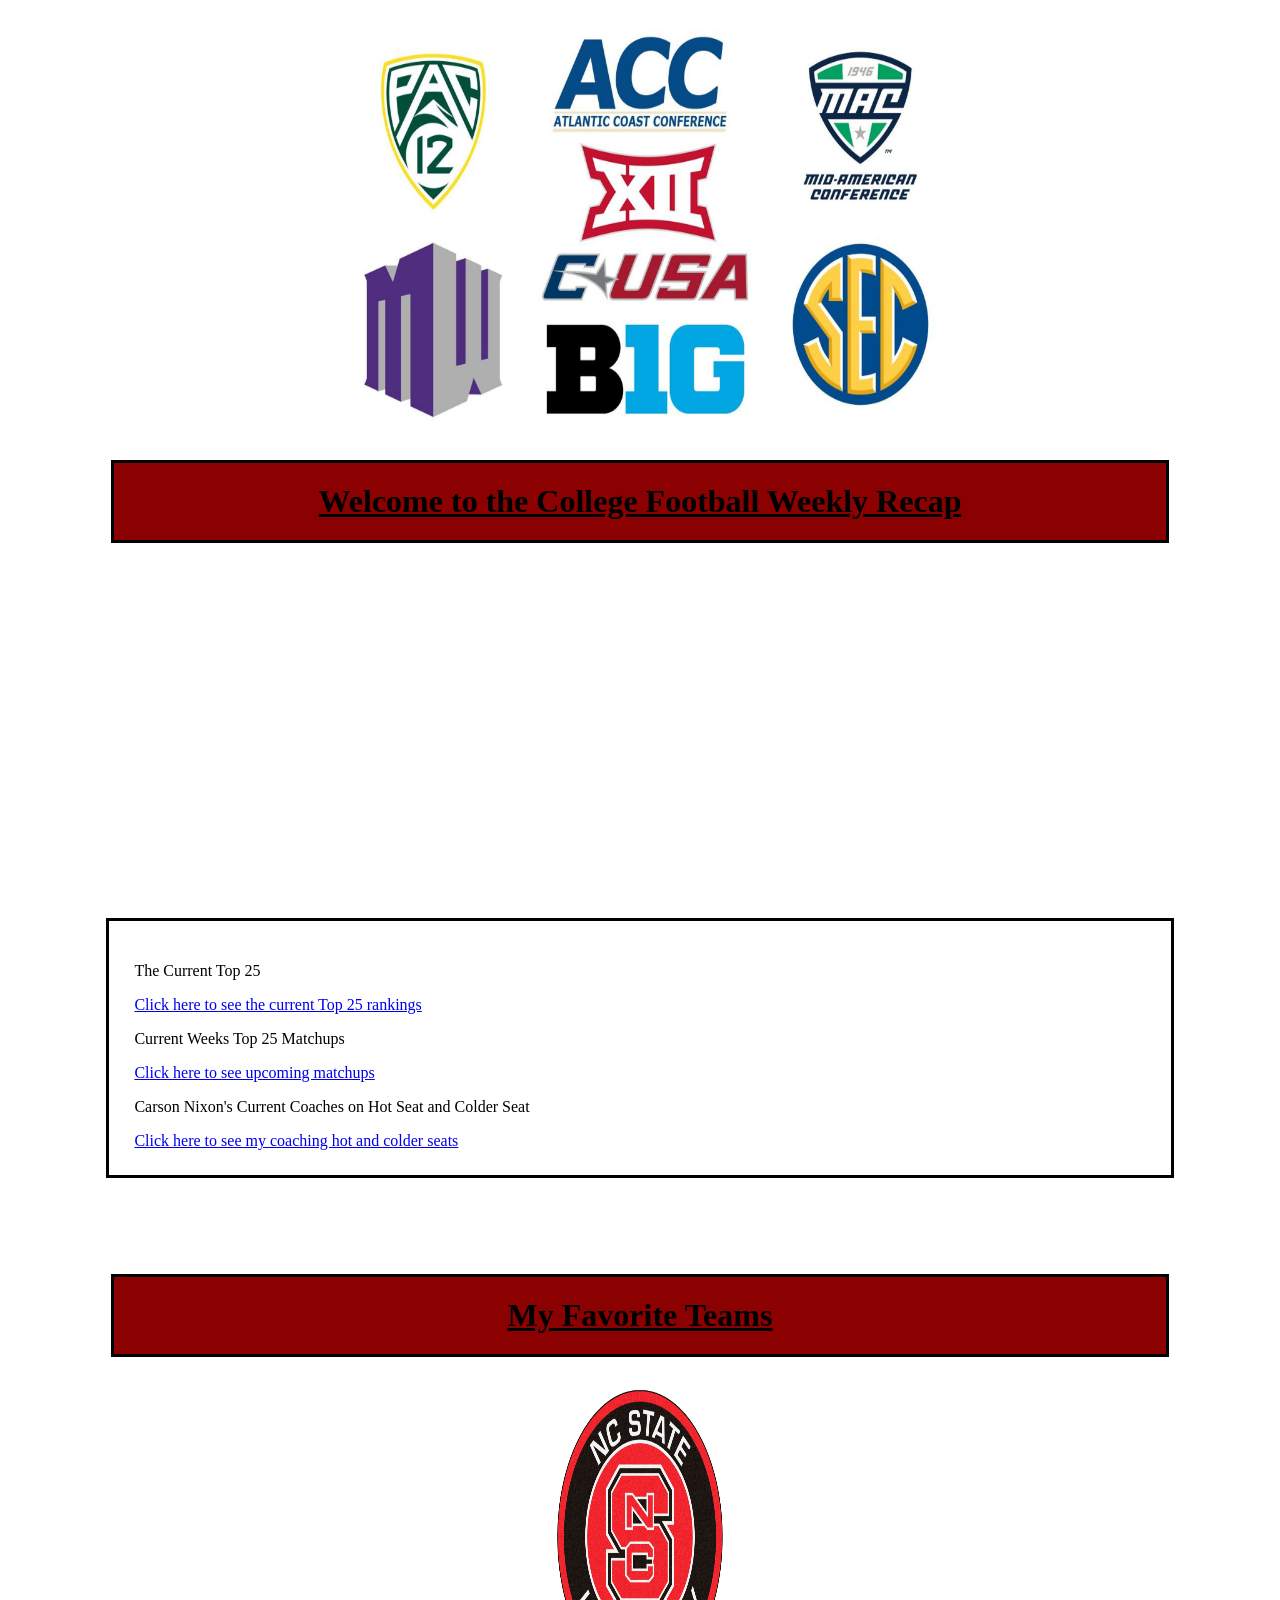
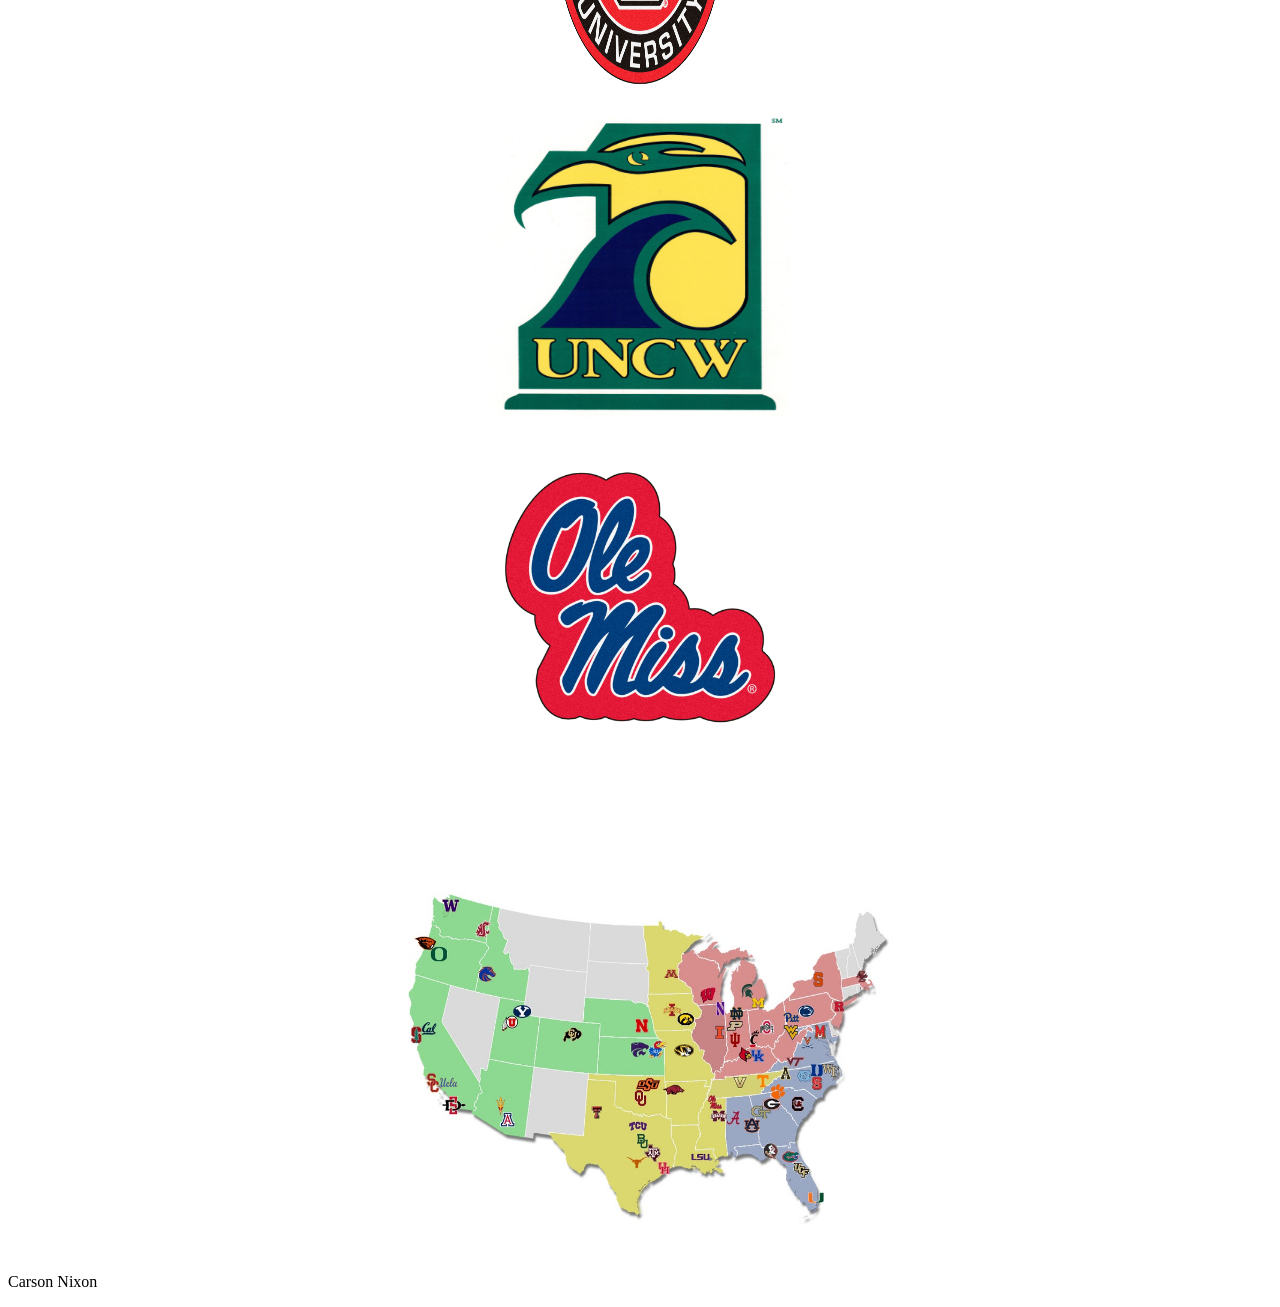
==== home.html @ 10e2862c "changed wording" ====
<!DOCTYPE html>
<html lang="en"> 
    <head>
        <title>Home Page</title>
        <link rel="stylesheet" href="styles.css">
    </head>
    <body>
<img src="Images/College_Football_Conference_logo.jpg" alt="Colleg Football Conference logos" width="600" height="400">
<h1 class="Intro">Welcome to the College Football Weekly Recap</h1>

<iframe
width="560"
height="315"
src="https://www.youtube.com/embed/1pGG1WY_FWY"
title="Week 2 College Football Recap"
frameborder="0"
allow="accelerometer; autoplay; clipboard-write; encrypted-media; gyroscope; picture-in-picture"
allowfullscreen>
</iframe>

<div class="content-box">

<p>The Current Top 25</p>
<a href="https://www.espn.com/college-football/rankings">Click here to see the current Top 25 rankings</a>

<p>Current Weeks Top 25 Matchups</p>
<a href="https://www.espn.com/college-football/scoreboard/_/week/4/year/2026/seasontype/2">Click here to see upcoming matchups</a>

<p>Carson Nixon's Current Coaches on Hot Seat and Colder Seat</p>
<a href="hot_cold_seat.html">Click here to see my coaching hot and colder seats</a>

</div>

<br><br>

<h1 class="Intro">My Favorite Teams</h1>

<img src="Images/NC-State-University-Emblema.jpg" alt="NC State University logo" width="300" height="300">
<img src="Images/athletics_logo_2014resized.jpg" alt ="University of North Carolina Wilmington Logo" width="300" height="300">
<img src="Images/1890777.jpg" alt="Ole Miss Logo" width="300" height="300">

<br><br>

<img src="Images/Map of College Football Teams.jpg" alt="U.S. map showing college football team locations" width="600" height="400">
<p>Carson Nixon</p>
    </body>
</html>
---- styles.css ----
.hot-seat {
    color:red;
    text-decoration: underline;
}

.colder-seat {
    color: blue;
    text-decoration: underline;
}

.Intro {
    text-decoration-line: underline;
    background-color: darkred;
    border: 3px solid black;
    width: fit-content;
    padding: 20px 20px;
    margin: 30px auto;
    width: 80%;
    text-align: center;
}

.content-box {
    background-color: white;
    padding: 25px;
    margin: 30px auto;
    border: 3px solid black;
    width: 80%;
}

img, iframe {
    display: block;
    margin: 30px auto;
}
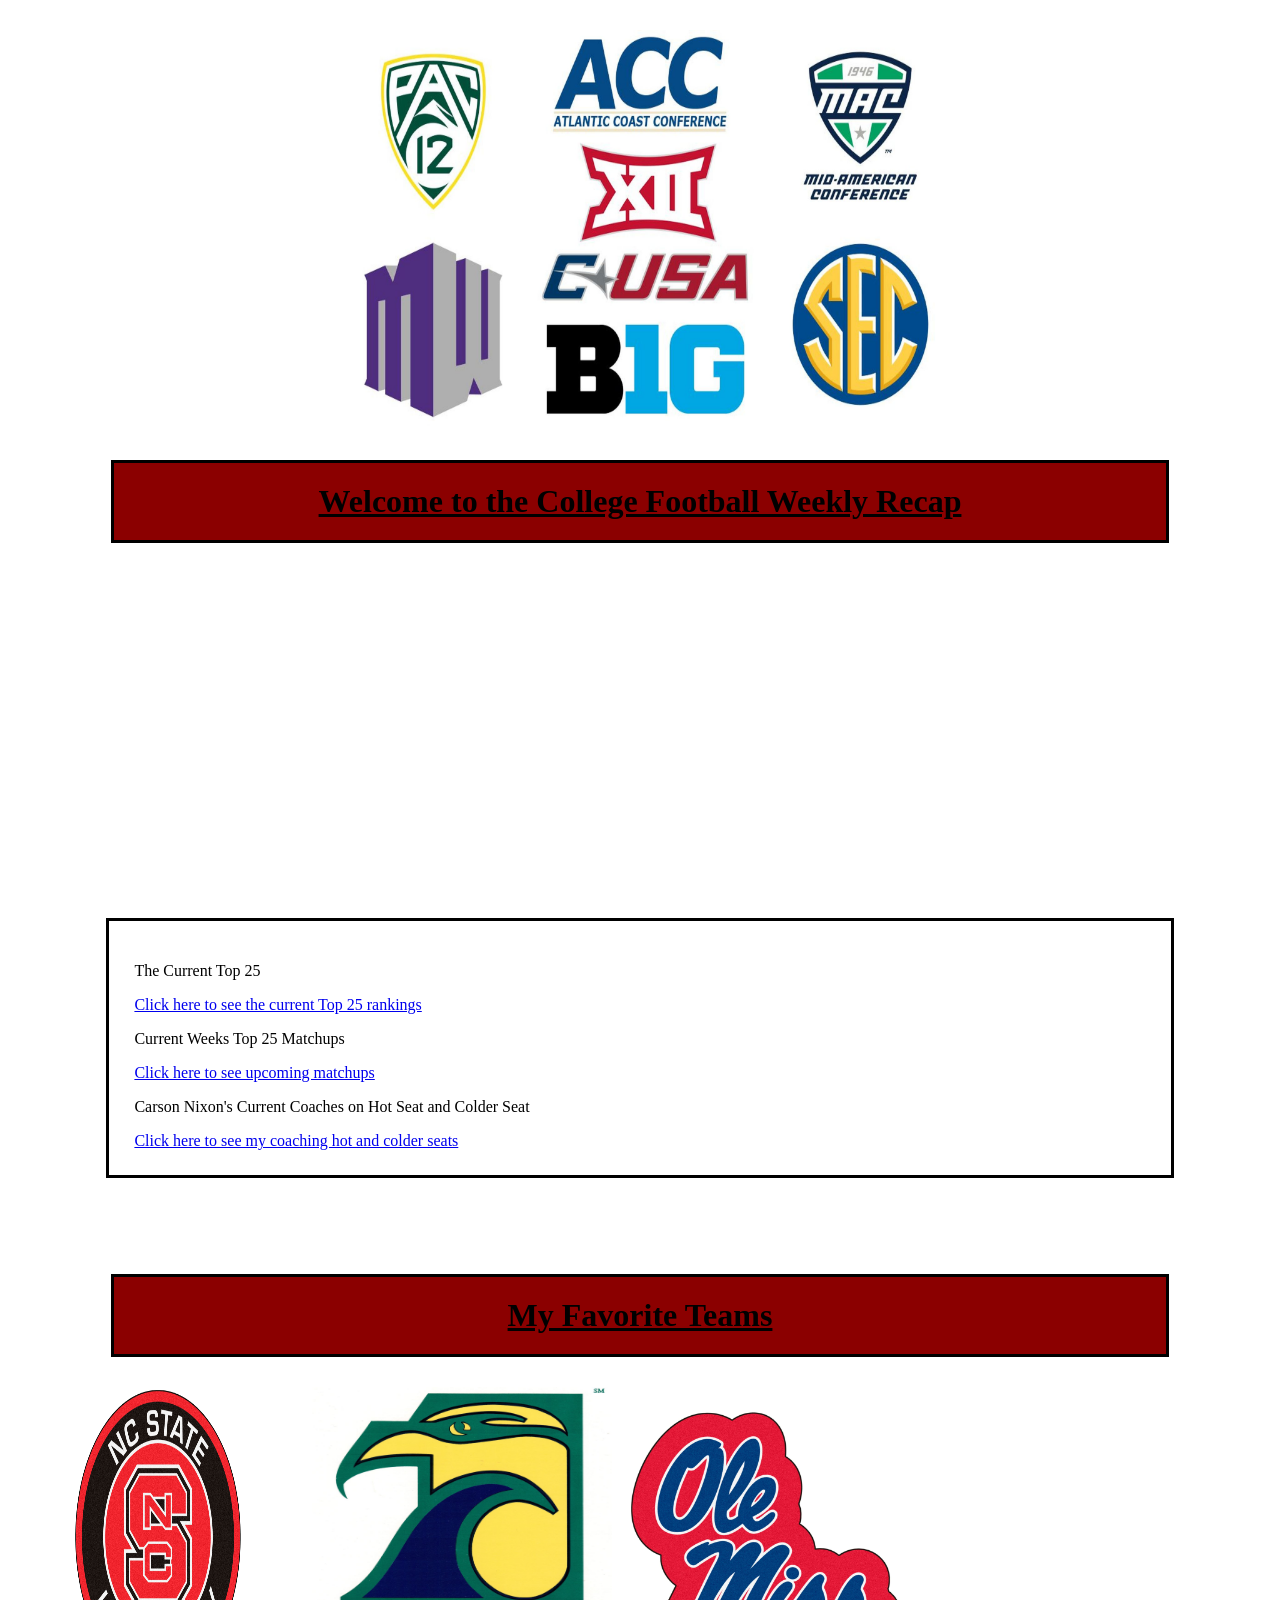
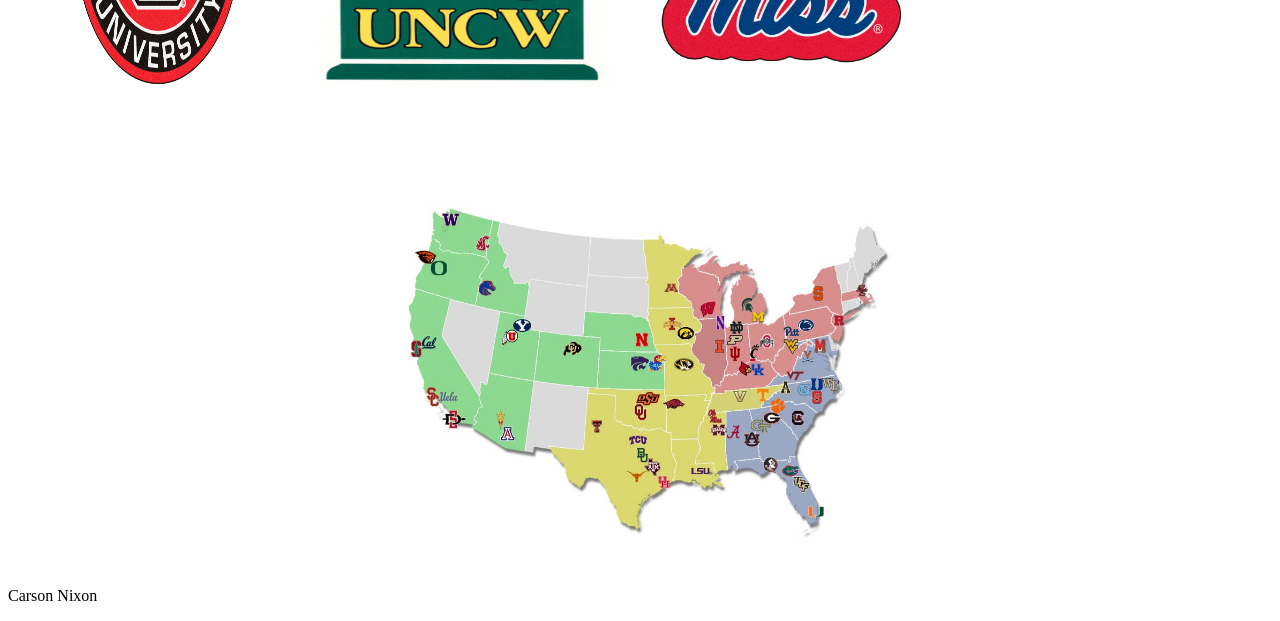
==== commit 41ad89e7: "added new classes and chagned css naming conventions to allow imgs to be in flexbox" ====
--- a/home.html
+++ b/home.html
@@ -5,7 +5,7 @@
         <link rel="stylesheet" href="styles.css">
     </head>
     <body>
-<img src="Images/College_Football_Conference_logo.jpg" alt="Colleg Football Conference logos" width="600" height="400">
+<img class="main-img" src="Images/College_Football_Conference_logo.jpg" alt="Colleg Football Conference logos" width="600" height="400">
 <h1 class="Intro">Welcome to the College Football Weekly Recap</h1>
 
 <iframe
@@ -35,13 +35,15 @@
 
 <h1 class="Intro">My Favorite Teams</h1>
 
+<div class="favorite-teams>">
 <img src="Images/NC-State-University-Emblema.jpg" alt="NC State University logo" width="300" height="300">
 <img src="Images/athletics_logo_2014resized.jpg" alt ="University of North Carolina Wilmington Logo" width="300" height="300">
 <img src="Images/1890777.jpg" alt="Ole Miss Logo" width="300" height="300">
+</div>
 
 <br><br>
 
-<img src="Images/Map of College Football Teams.jpg" alt="U.S. map showing college football team locations" width="600" height="400">
+<img class="main-img" src="Images/Map of College Football Teams.jpg" alt="U.S. map showing college football team locations" width="600" height="400">
 <p>Carson Nixon</p>
     </body>
 </html>
--- a/styles.css
+++ b/styles.css
@@ -27,7 +27,16 @@
     width: 80%;
 }
 
-img, iframe {
+.main-img, iframe {
     display: block;
     margin: 30px auto;
+}
+
+.favorite-teams {
+    display: flex;
+    justify-content: center;
+    gap: 30px;
+    flex-wrap: wrap;
+    margin: 30px auto;
+    width: 80%;
 }
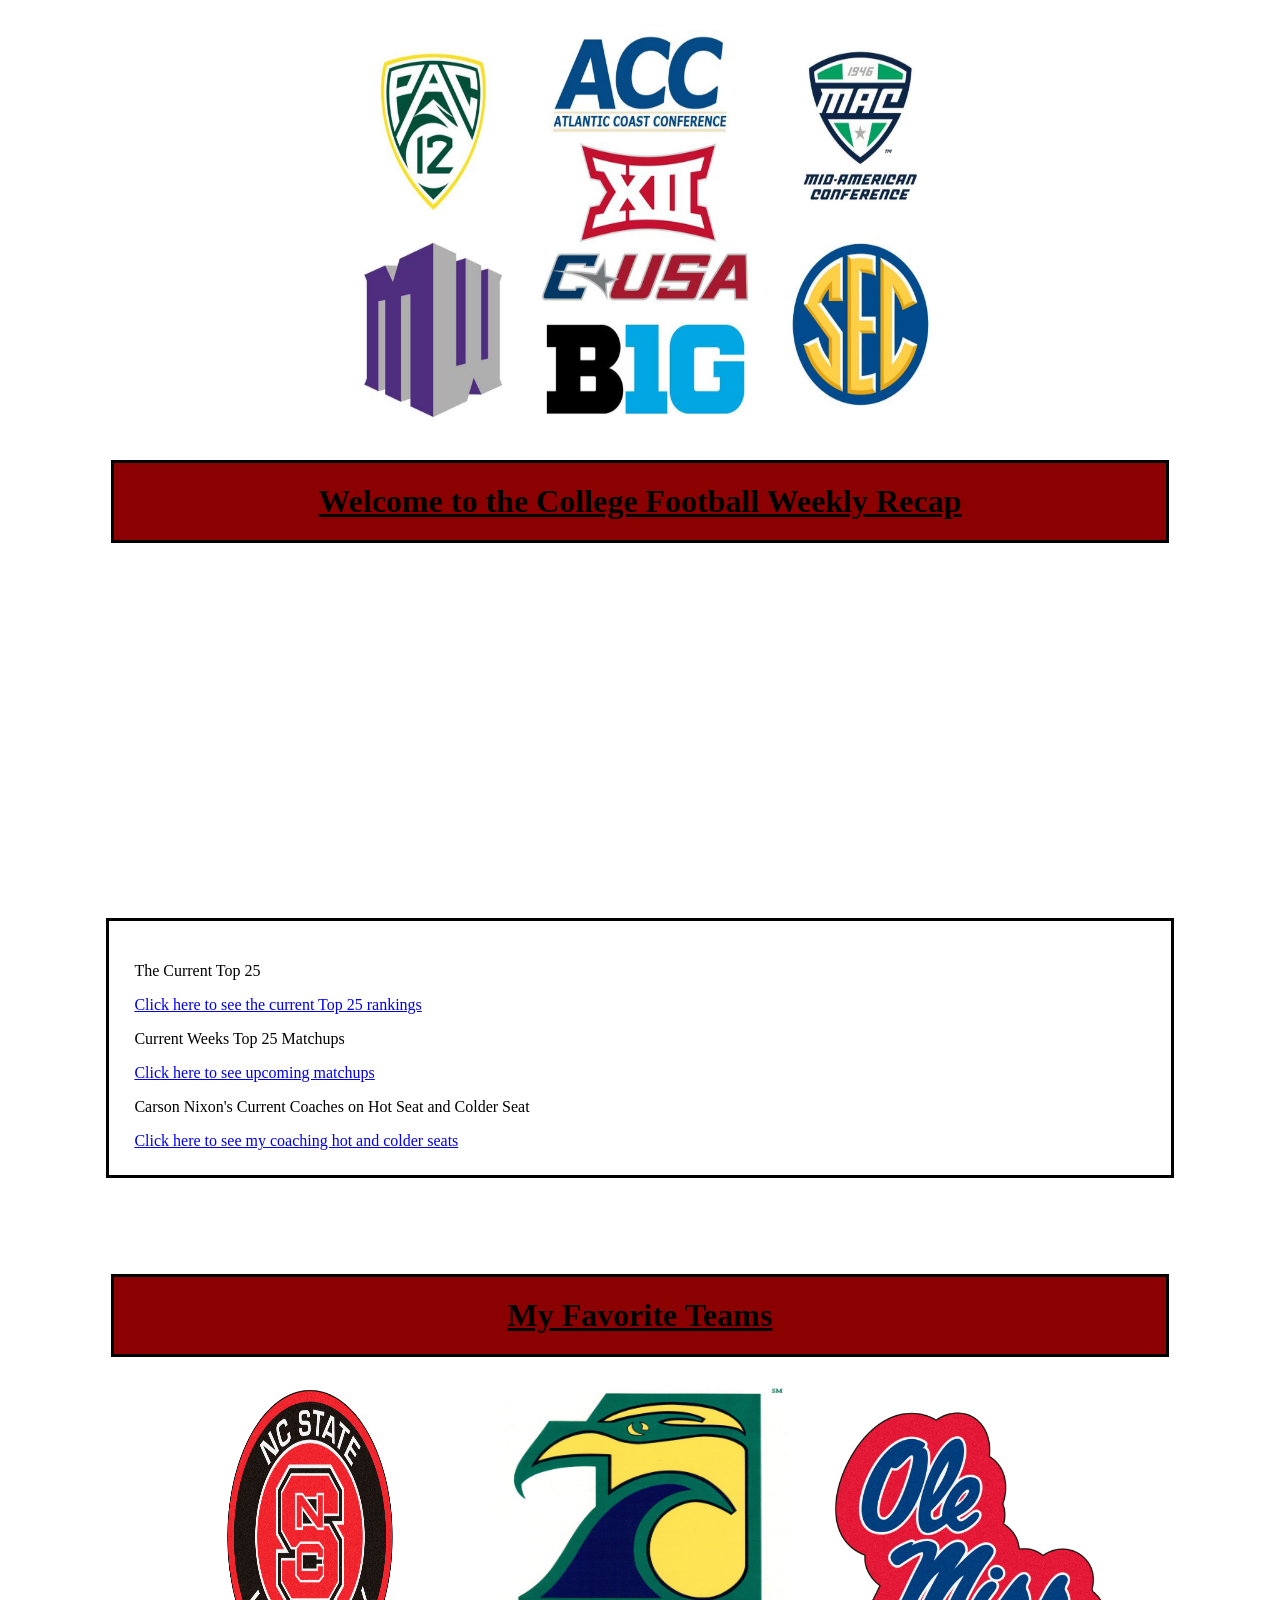
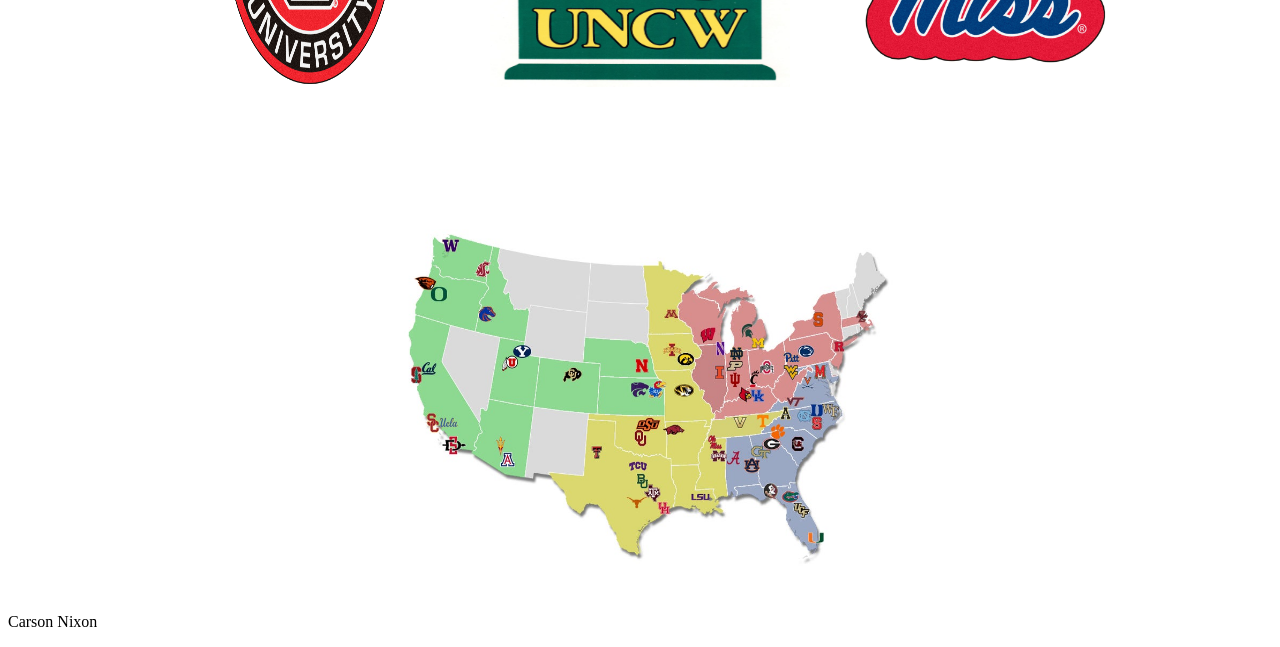
==== commit 4df0d7a6: "changed where quotations is at" ====
--- a/home.html
+++ b/home.html
@@ -35,7 +35,7 @@
 
 <h1 class="Intro">My Favorite Teams</h1>
 
-<div class="favorite-teams>">
+<div class="favorite-teams">
 <img src="Images/NC-State-University-Emblema.jpg" alt="NC State University logo" width="300" height="300">
 <img src="Images/athletics_logo_2014resized.jpg" alt ="University of North Carolina Wilmington Logo" width="300" height="300">
 <img src="Images/1890777.jpg" alt="Ole Miss Logo" width="300" height="300">
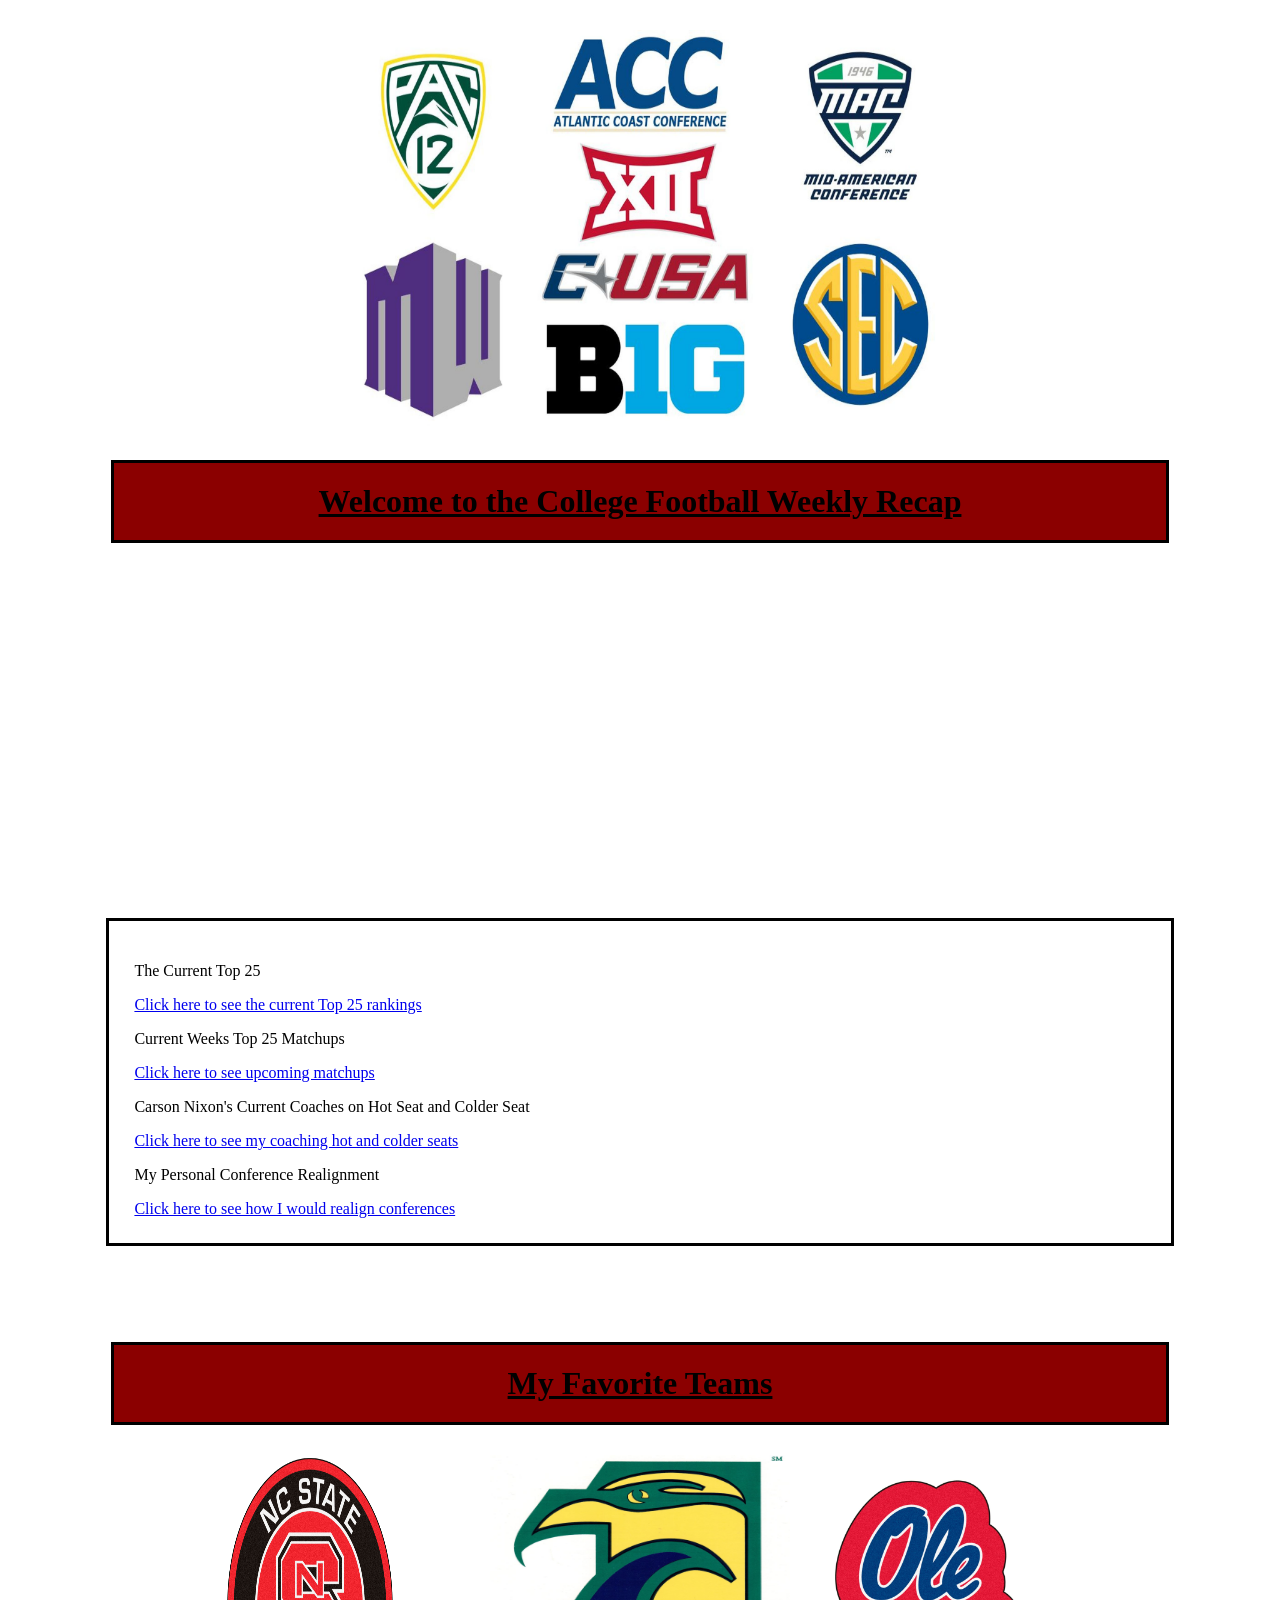
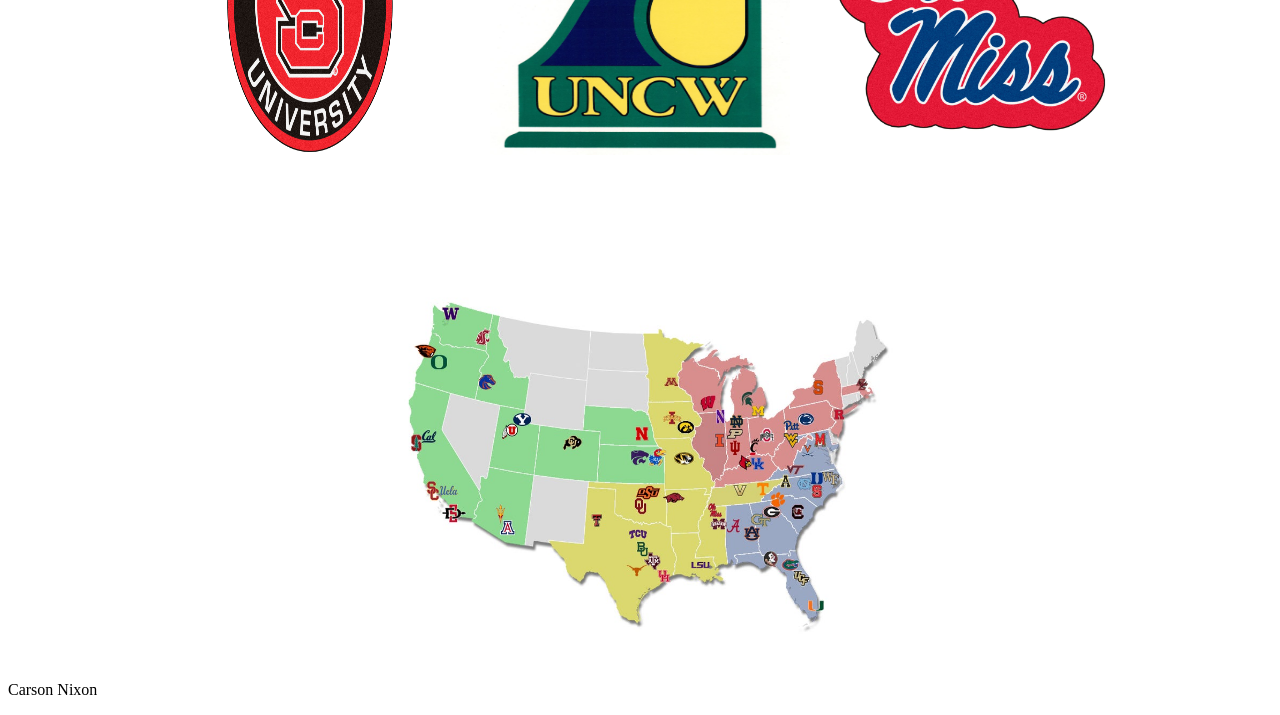
==== commit a5cd035d: "added new link to personal conference realignment page" ====
--- a/home.html
+++ b/home.html
@@ -29,6 +29,9 @@
 <p>Carson Nixon's Current Coaches on Hot Seat and Colder Seat</p>
 <a href="hot_cold_seat.html">Click here to see my coaching hot and colder seats</a>
 
+<p>My Personal Conference Realignment</p>
+<a href="personal_conference_realignment">Click here to see how I would realign conferences</a>
+
 </div>
 
 <br><br>
--- a/styles.css
+++ b/styles.css
@@ -39,4 +39,14 @@
     flex-wrap: wrap;
     margin: 30px auto;
     width: 80%;
+}
+
+@media (max-width: 600px) {
+    .favorite-teams {
+        flex-direction: column;
+        align-items: center;
+    }
+    .main-img, iframe {
+        width: 100%;
+    }
 }
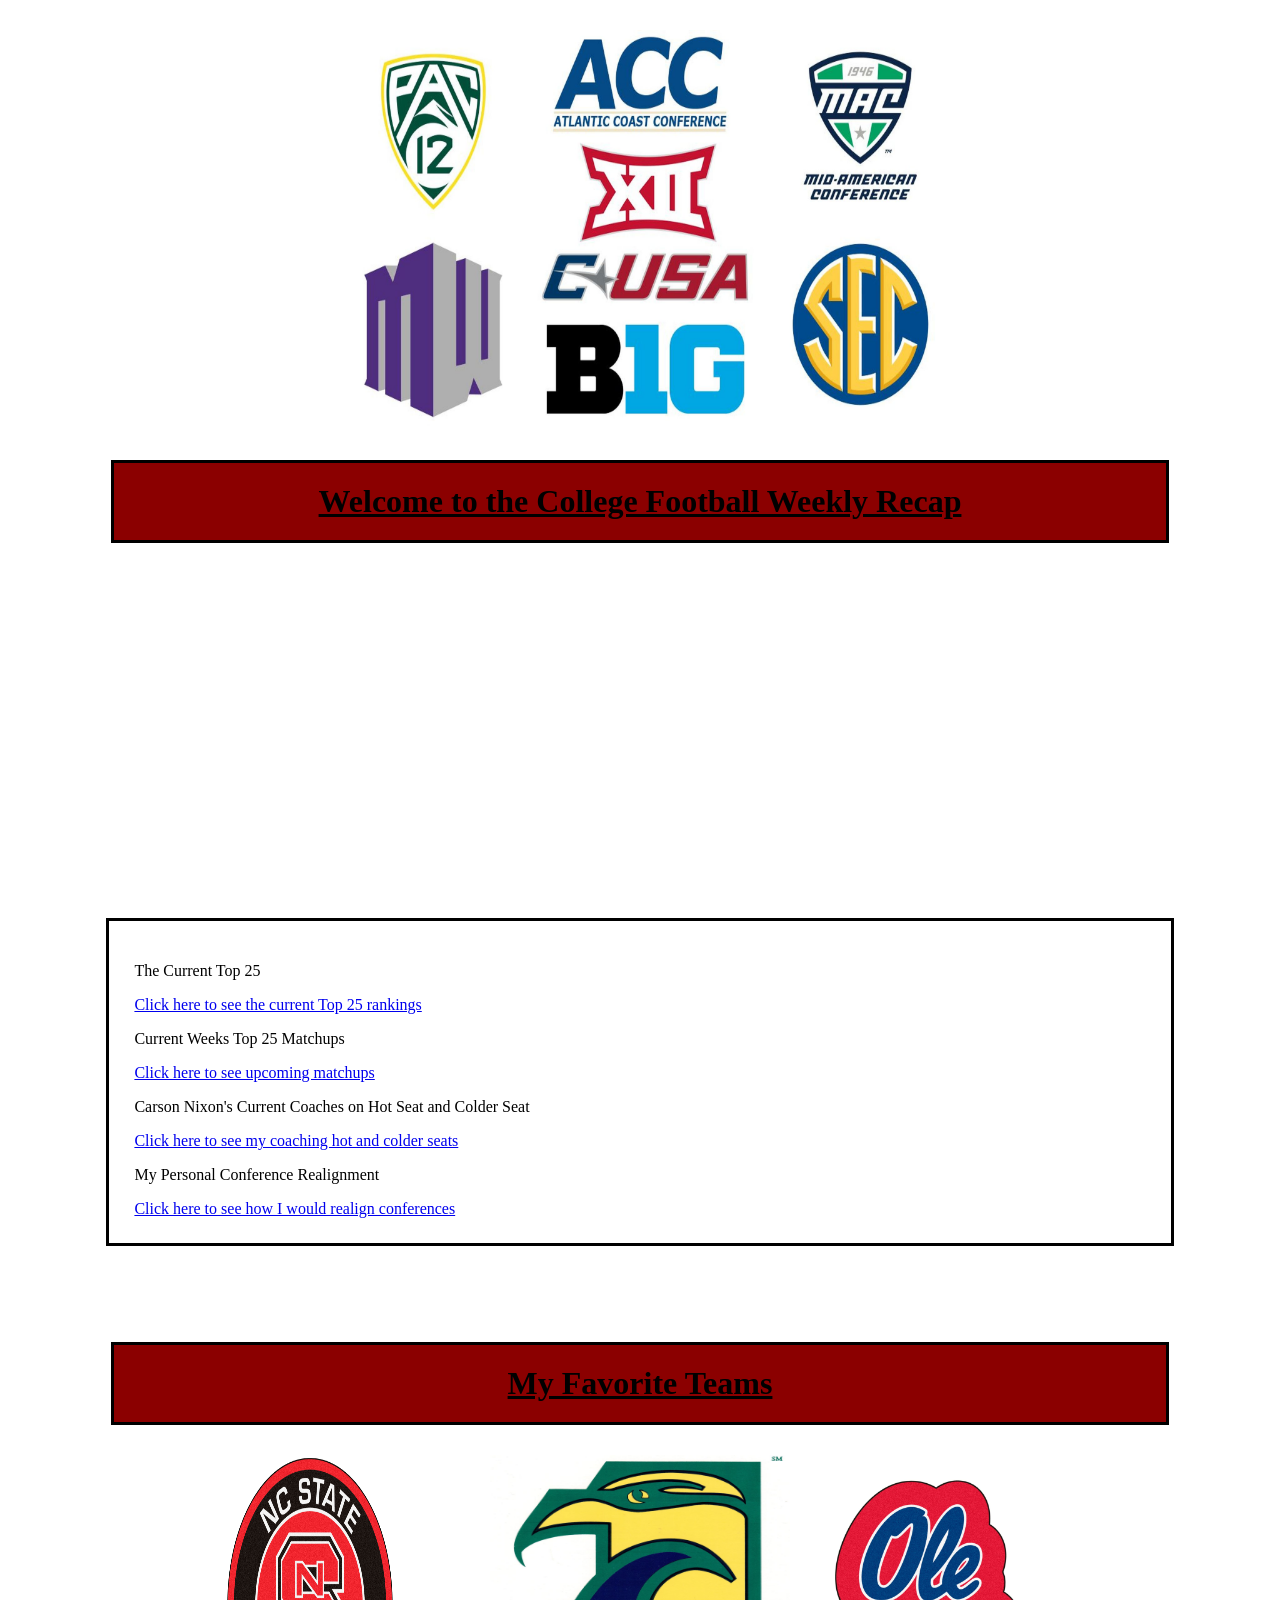
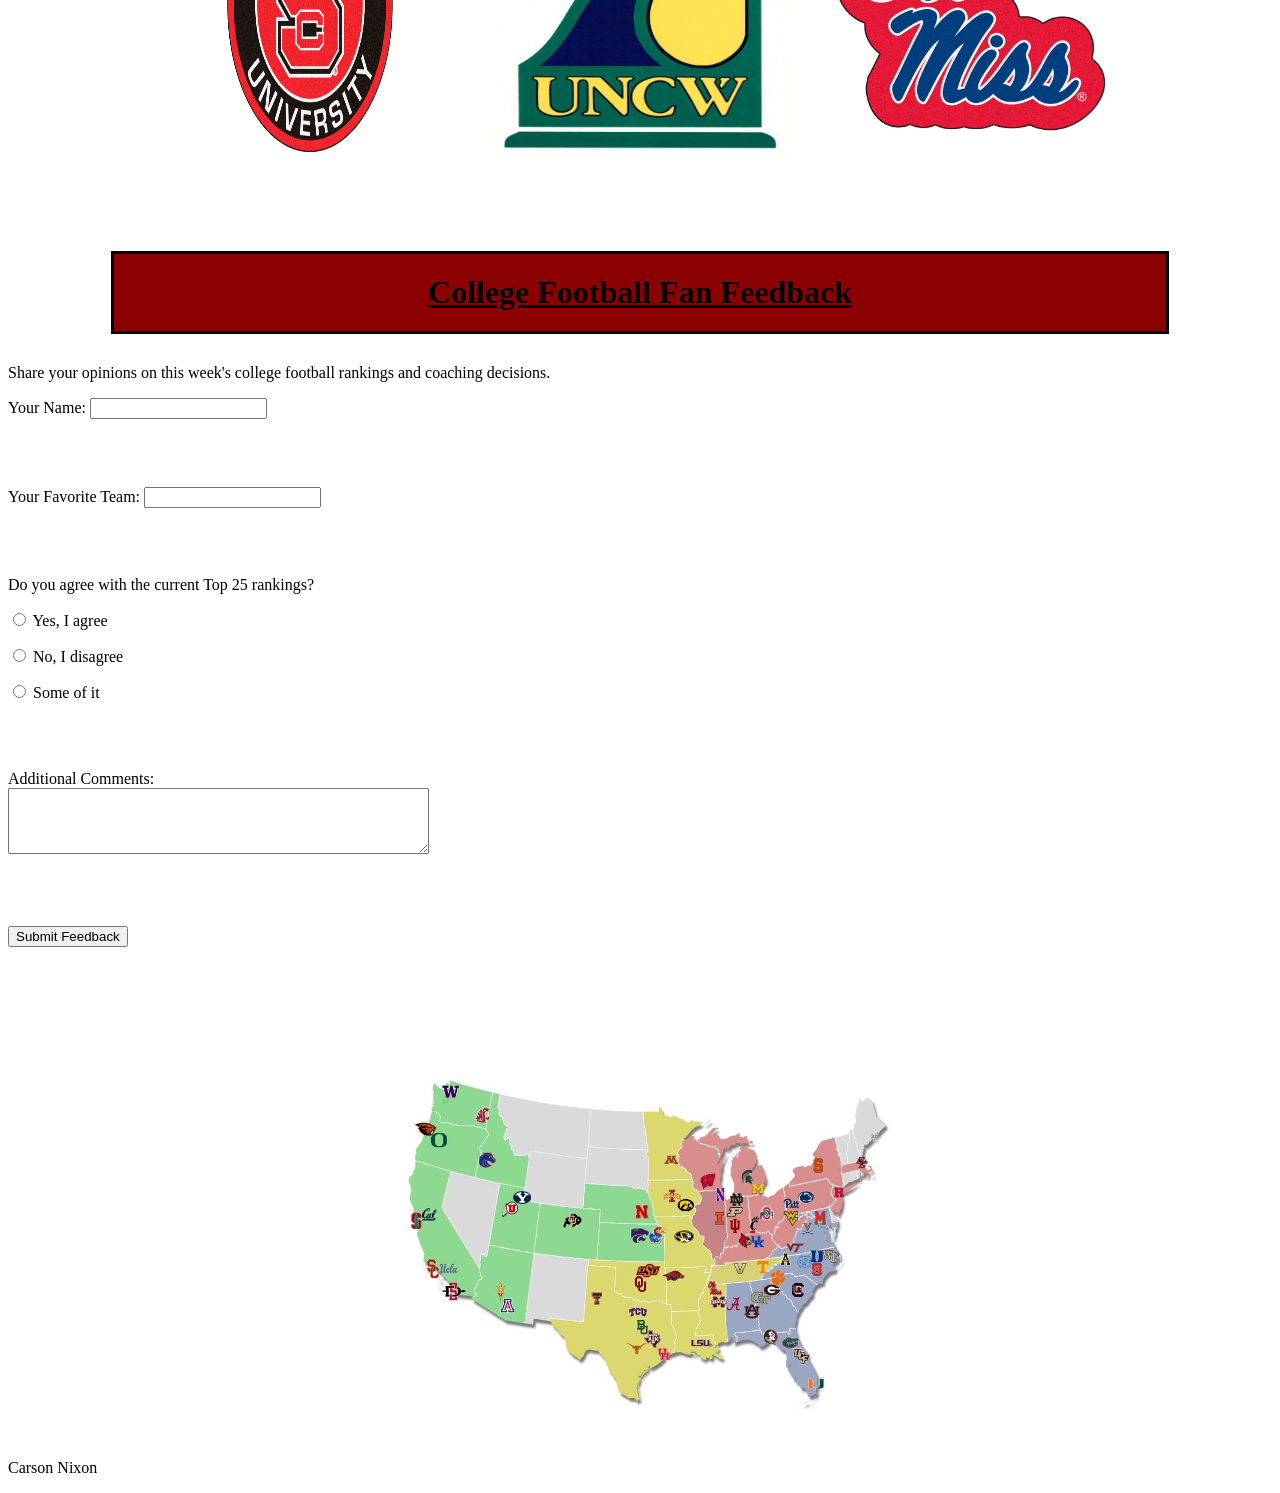
==== commit 5e56bce2: "created a form on home page" ====
--- a/home.html
+++ b/home.html
@@ -30,7 +30,7 @@
 <a href="hot_cold_seat.html">Click here to see my coaching hot and colder seats</a>
 
 <p>My Personal Conference Realignment</p>
-<a href="personal_conference_realignment">Click here to see how I would realign conferences</a>
+<a href="acc_changes.html">Click here to see how I would realign conferences</a>
 
 </div>
 
@@ -46,6 +46,59 @@
 
 <br><br>
 
+<h1 class="Intro">College Football Fan Feedback</h1>
+
+<p>Share your opinions on this week's college football rankings and coaching decisions.</p>
+
+<form method="post" action="https://miswebapps.uncw.edu/mis310/form-submit.aspx">
+
+    <p>
+        <label for="name">Your Name:</label>
+        <input type="text" id="name" name="name" required> 
+    </p>
+
+<br></br>
+
+    <p>
+        <label for="team">Your Favorite Team:</label>
+        <input type="team" id="team" name="team" required>
+    </p>
+
+<br></br>
+
+    <p>Do you agree with the current Top 25 rankings?</p>
+
+    <p>
+        <input type="radio" id="agree" name="rankings" value="agree" required>
+        <label for="agree">Yes, I agree</label>
+    </p>
+    <p>
+        <input type="radio" id="disagree" name="rankings" value="disagree">
+        <label for="disagree">No, I disagree</label>
+    </p>
+    <p>
+        <input type="radio" id="some" name="rankings" value="some">
+        <label for="some">Some of it</label>
+    </p>
+
+    <br></br>
+
+    <p>
+        <label for="comments">Additional Comments:</label><br>
+        <textarea id="comments" name="comments" rows="4" cols="50"></textarea>
+    </p>
+
+    <br></br>
+
+    <p>
+        <button type="submit">Submit Feedback</button>
+    </p>
+</form>
+
+    
+
+
+<br><br>
 <img class="main-img" src="Images/Map of College Football Teams.jpg" alt="U.S. map showing college football team locations" width="600" height="400">
 <p>Carson Nixon</p>
     </body>
--- a/styles.css
+++ b/styles.css
@@ -49,4 +49,34 @@
     .main-img, iframe {
         width: 100%;
     }
+}
+
+main {
+    display: grid;
+    grid-template-columns: repeat(6, 1fr);
+    grid-template-rows: repeat(3, 1fr);
+    grid-gap: 10px;
+}
+
+#one {
+    grid-column-start: 1;
+    grid-column-end: -1;
+    text-decoration-line: underline;
+    background-color: darkred;
+    border: 3px solid black;
+    width: fit-content;
+    padding: 20px 20px;
+    margin: 30px auto;
+    width: 80%;
+    text-align: center;
+    font-size: 48px;
+    font-weight: bold;
+}
+
+main img {
+    width: 90%;
+    height: 160px;
+    object-fit: contain;
+    justify-self: center;
+    align-self: center;
 }
